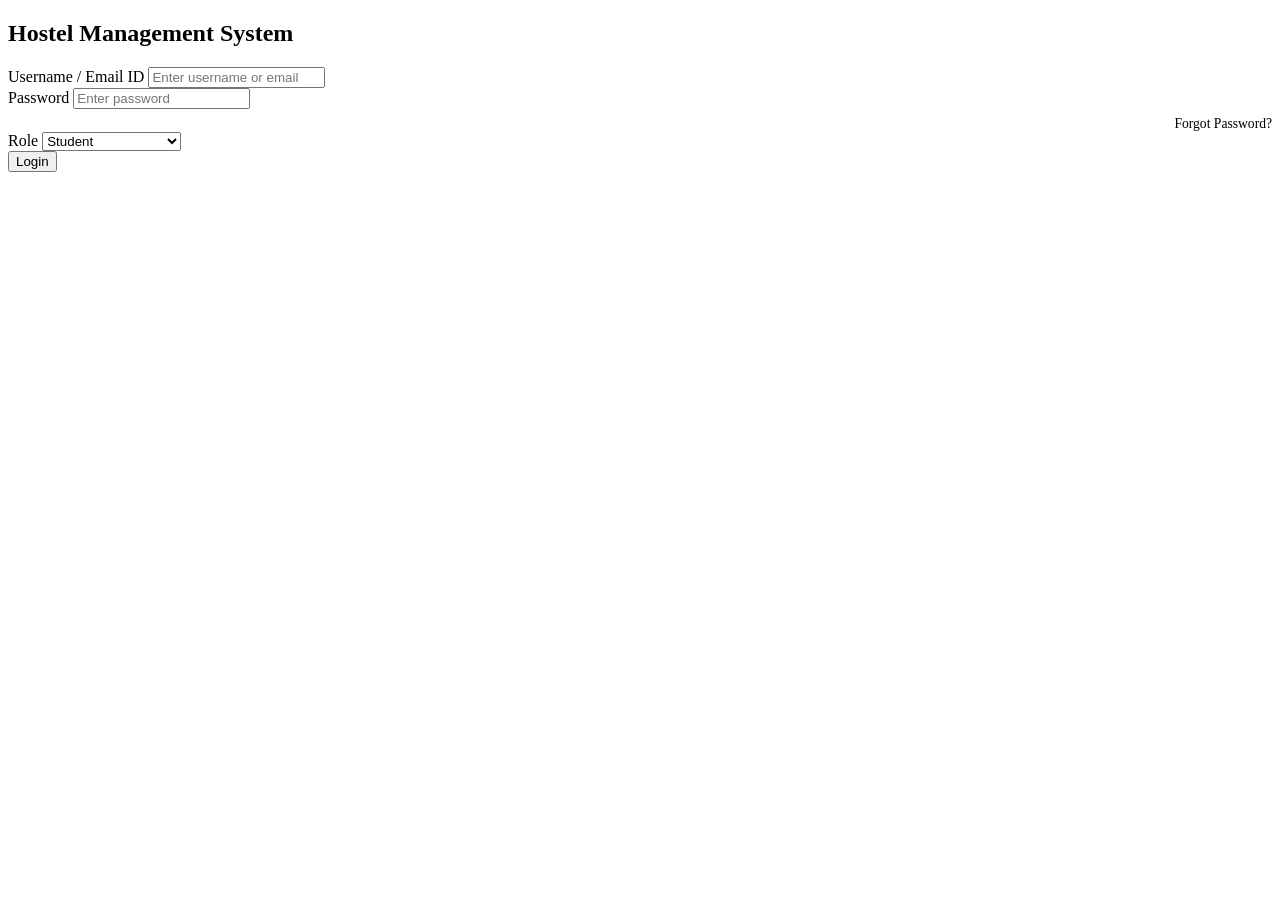
==== frontend/index.html @ bd2a670c "Initial commit for Hostel Management System" ====
<!DOCTYPE html>
<html lang="en">
<head>
    <meta charset="UTF-8">
    <meta name="viewport" content="width=device-width, initial-scale=1.0">
    <title>Hostel Management System - Login</title>
    <link rel="stylesheet" href="/css/style.css">
</head>
<body class="login-body">
    <div class="login-container">
        <h2>Hostel Management System</h2>
        <form id="loginForm">
            <div class="form-group">
                <label>Username / Email ID</label>
                <input type="text" id="email" required placeholder="Enter username or email">
            </div>
            <div class="form-group">
                <label>Password</label>
                <input type="password" id="password" required placeholder="Enter password">
                <div style="text-align: right; margin-top: 5px;">
                    <a href="#" onclick="openForgotModal(event)" style="font-size: 0.85rem; color: var(--primary-color); text-decoration: none;">Forgot Password?</a>
                </div>
            </div>
            <div class="form-group">
                <label>Role</label>
                <select id="role" required>
                    <option value="student">Student</option>
                    <option value="lh_ac_committee">LH A&C Committee</option>
                    <option value="lh_b_committee">LHB Committee</option>
                    <option value="mha_committee">MHA Committee</option>
                    <option value="mhb_committee">MHB Committee</option>
                    <option value="warden">Warden</option>
                    <option value="admin">Admin</option>
                </select>
            </div>
            <div id="errorMsg" class="error-msg"></div>
            <button type="submit" class="btn btn-primary">Login</button>
        </form>
    </div>
    
    <script src="/js/auth.js"></script>
</body>
</html>
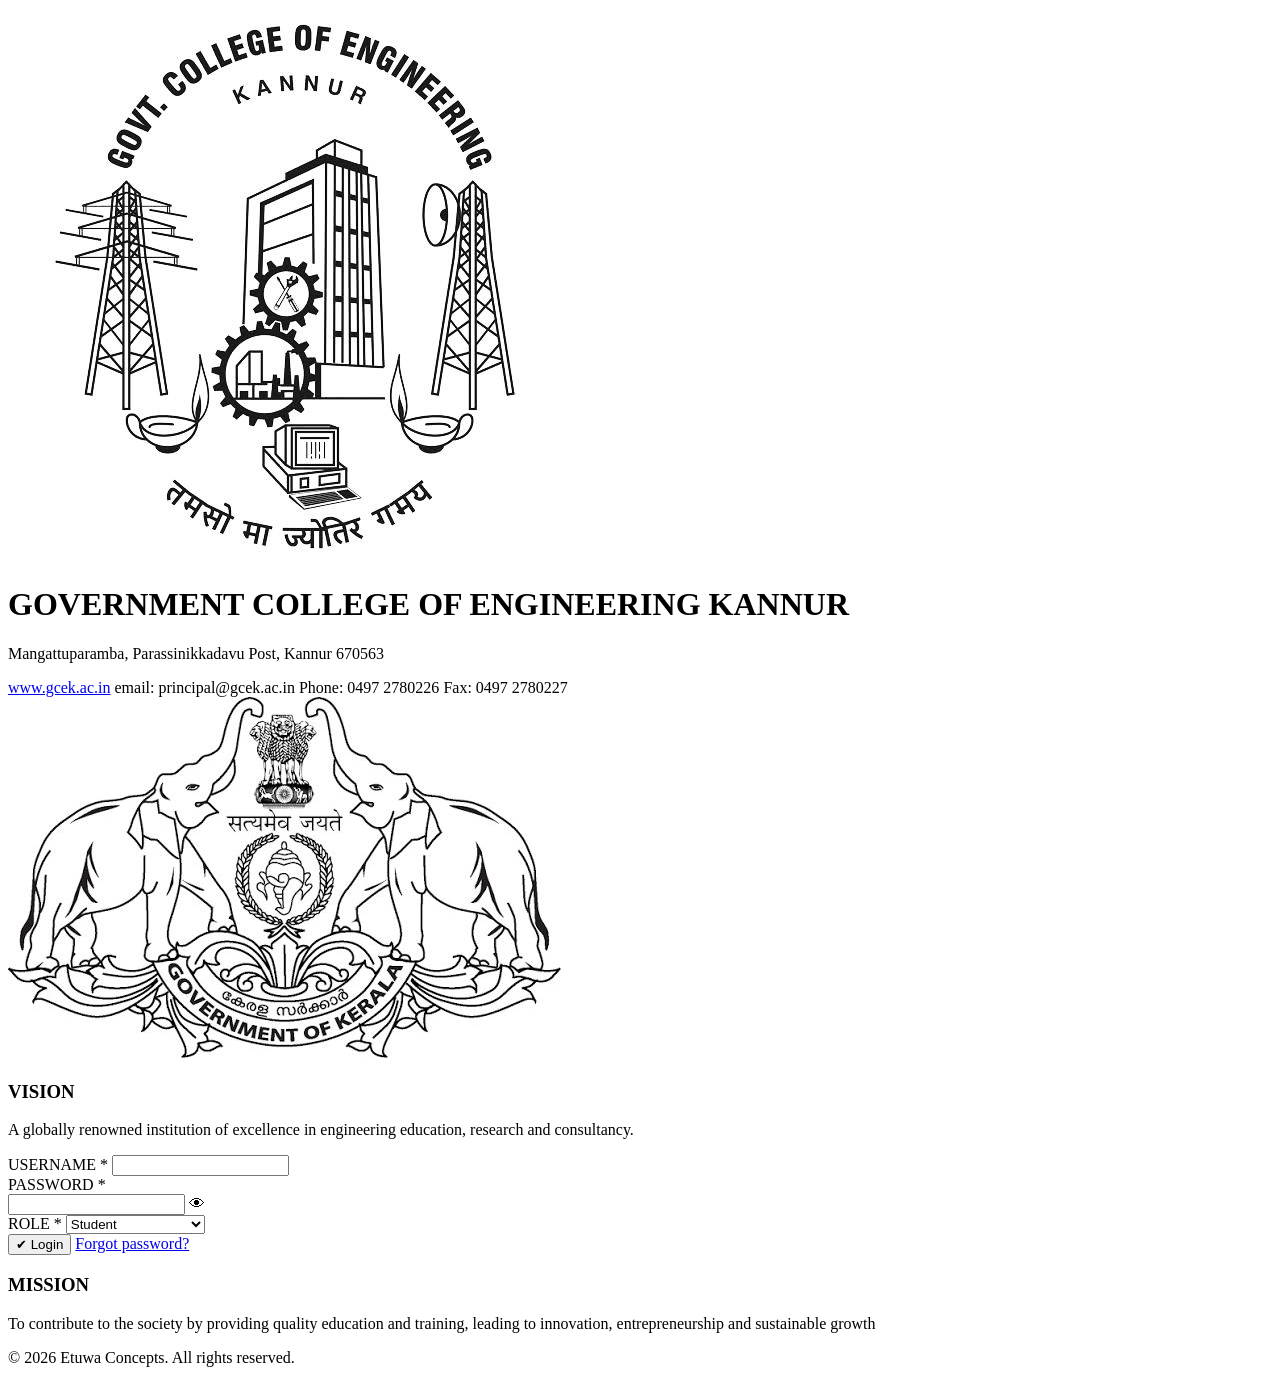
==== commit e1c4eb0f: "ui" ====
--- a/frontend/index.html
+++ b/frontend/index.html
@@ -6,37 +6,88 @@
     <title>Hostel Management System - Login</title>
     <link rel="stylesheet" href="/css/style.css">
 </head>
-<body class="login-body">
-    <div class="login-container">
-        <h2>Hostel Management System</h2>
-        <form id="loginForm">
-            <div class="form-group">
-                <label>Username / Email ID</label>
-                <input type="text" id="email" required placeholder="Enter username or email">
+<body class="gcek-login-body">
+    <header class="gcek-header">
+        <div class="logo-container">
+            <div class="logo-box left">
+                <img src="gcek.jpeg" alt="GCEK Logo" loading="lazy">
             </div>
-            <div class="form-group">
-                <label>Password</label>
-                <input type="password" id="password" required placeholder="Enter password">
-                <div style="text-align: right; margin-top: 5px;">
-                    <a href="#" onclick="openForgotModal(event)" style="font-size: 0.85rem; color: var(--primary-color); text-decoration: none;">Forgot Password?</a>
+            
+            <div class="header-text">
+                <h1>GOVERNMENT COLLEGE OF ENGINEERING KANNUR</h1>
+                <p class="address">Mangattuparamba, Parassinikkadavu Post, Kannur 670563</p>
+                <div class="contact-info">
+                    <a href="http://www.gcek.ac.in" target="_blank">www.gcek.ac.in</a>
+                    <span>email: principal@gcek.ac.in</span>
+                    <span>Phone: 0497 2780226</span>
+                    <span>Fax: 0497 2780227</span>
                 </div>
             </div>
-            <div class="form-group">
-                <label>Role</label>
-                <select id="role" required>
-                    <option value="student">Student</option>
-                    <option value="lh_ac_committee">LH A&C Committee</option>
-                    <option value="lh_b_committee">LHB Committee</option>
-                    <option value="mha_committee">MHA Committee</option>
-                    <option value="mhb_committee">MHB Committee</option>
-                    <option value="warden">Warden</option>
-                    <option value="admin">Admin</option>
-                </select>
+
+            <div class="logo-box right">
+                <img src="gov.jpeg" alt="Kerala Logo" loading="lazy">
             </div>
-            <div id="errorMsg" class="error-msg"></div>
-            <button type="submit" class="btn btn-primary">Login</button>
-        </form>
+        </div>
+    </header>
+
+    <div class="login-page-wrapper">
+        <div class="plaque-container left-plaque">
+            <div class="plaque-content">
+                <h3>VISION</h3>
+                <p>A globally renowned institution of excellence in engineering education, research and consultancy.</p>
+            </div>
+        </div>
+
+        <div class="login-card wrapper">
+            <div id="login-content">
+                <div class="container-fluid">
+                    <form id="loginForm" class="gcek-form">
+                        <div class="input-row">
+                            <label>USERNAME <span>*</span></label>
+                            <input type="text" id="email" required>
+                        </div>
+                        <div class="input-row">
+                            <label>PASSWORD <span>*</span></label>
+                            <div class="pwd-wrapper">
+                                <input type="password" id="password" required>
+                                <span class="eye-icon" onclick="const pwd = document.getElementById('password'); pwd.type = pwd.type === 'password' ? 'text' : 'password';">👁</span>
+                            </div>
+                        </div>
+                        <!-- Role is kept for auth.js compatibility but styled seamlessly -->
+                        <div class="input-row role-row">
+                            <label>ROLE <span>*</span></label>
+                            <select id="role" required>
+                                <option value="student">Student</option>
+                                <option value="lh_ac_committee">LH A&C Committee</option>
+                                <option value="lh_b_committee">LHB Committee</option>
+                                <option value="mha_committee">MHA Committee</option>
+                                <option value="mhb_committee">MHB Committee</option>
+                                <option value="warden">Warden</option>
+                                <option value="admin">Admin</option>
+                            </select>
+                        </div>
+                        
+                        <div class="login-actions">
+                            <button type="submit" class="btn-success-solid"><span class="check-icon">✔</span> Login</button>
+                            <a href="#" class="forgot-link" onclick="openForgotModal(event)">Forgot password?</a>
+                        </div>
+                        <div id="errorMsg" class="error-msg-gcek"></div>
+                    </form>
+                </div>
+            </div>
+        </div>
+
+        <div class="plaque-container right-plaque">
+            <div class="plaque-content">
+                <h3>MISSION</h3>
+                <p>To contribute to the society by providing quality education and training, leading to innovation, entrepreneurship and sustainable growth</p>
+            </div>
+        </div>
     </div>
+
+    <footer class="gcek-footer">
+        <p>© 2026 Etuwa Concepts. All rights reserved.</p>
+    </footer>
     
     <script src="/js/auth.js"></script>
 </body>
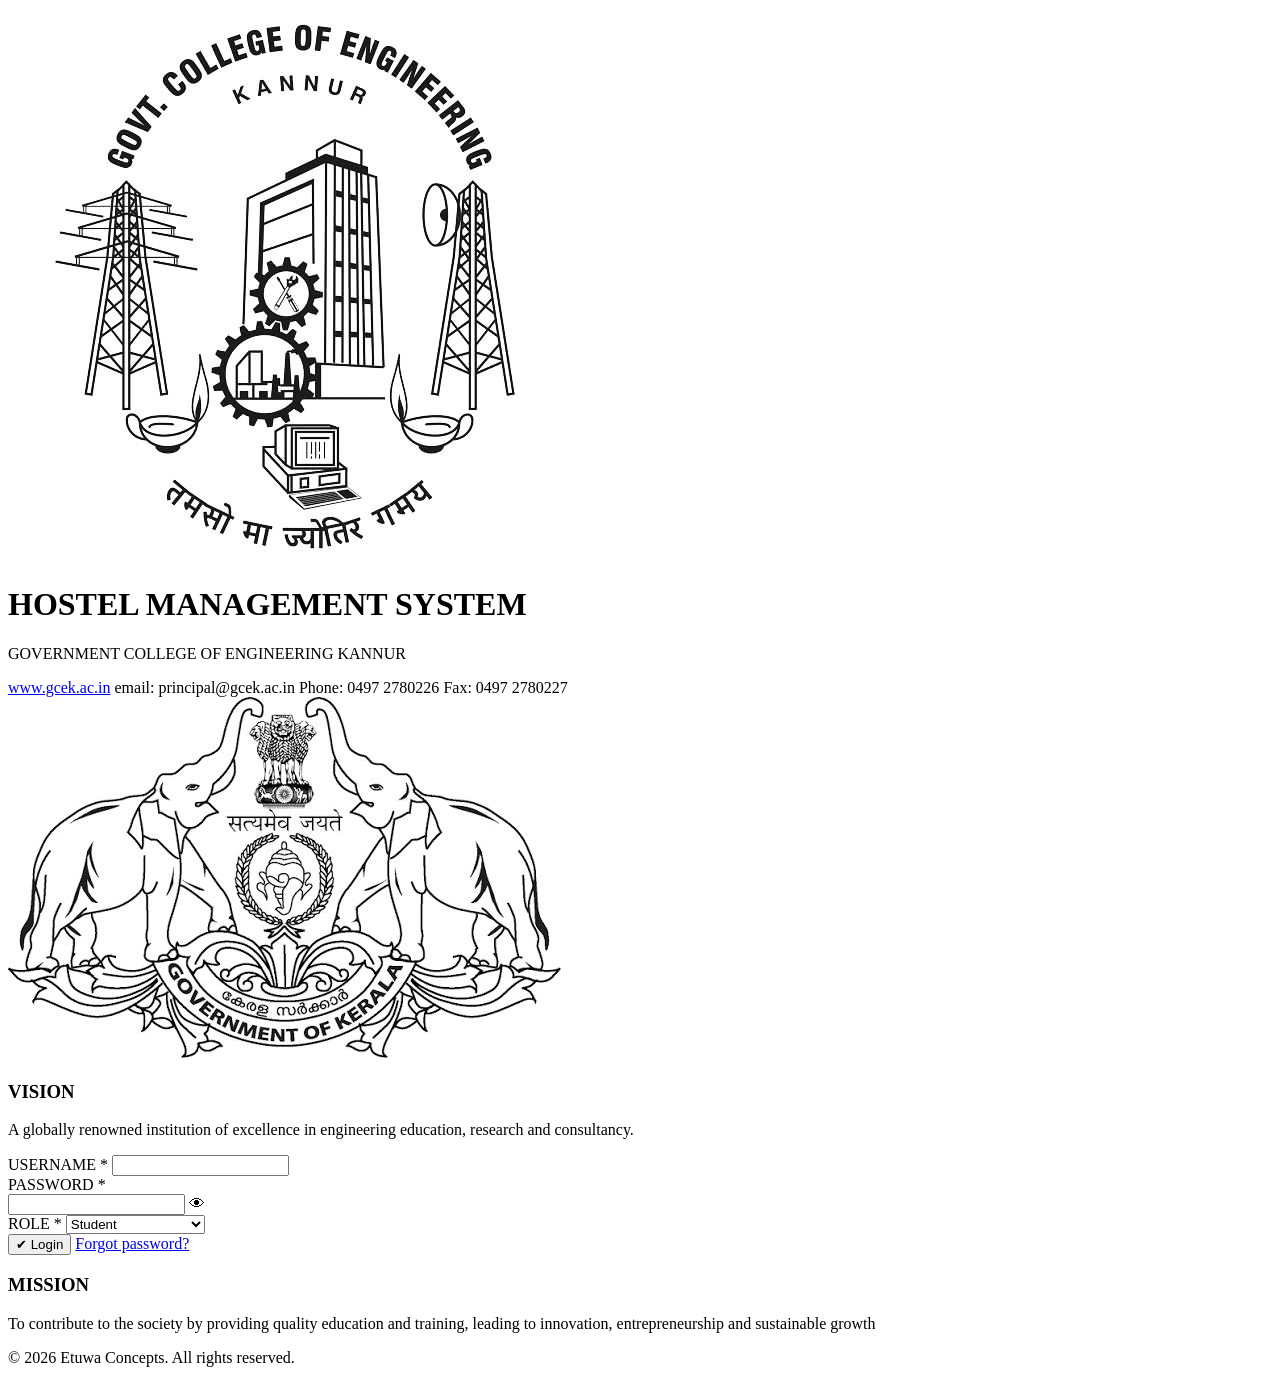
==== commit e2d4cffc: "updated ui" ====
--- a/frontend/index.html
+++ b/frontend/index.html
@@ -14,8 +14,8 @@
             </div>
             
             <div class="header-text">
-                <h1>GOVERNMENT COLLEGE OF ENGINEERING KANNUR</h1>
-                <p class="address">Mangattuparamba, Parassinikkadavu Post, Kannur 670563</p>
+                <h1>HOSTEL MANAGEMENT SYSTEM</h1>
+                <p class="address">GOVERNMENT COLLEGE OF ENGINEERING KANNUR</p>
                 <div class="contact-info">
                     <a href="http://www.gcek.ac.in" target="_blank">www.gcek.ac.in</a>
                     <span>email: principal@gcek.ac.in</span>
